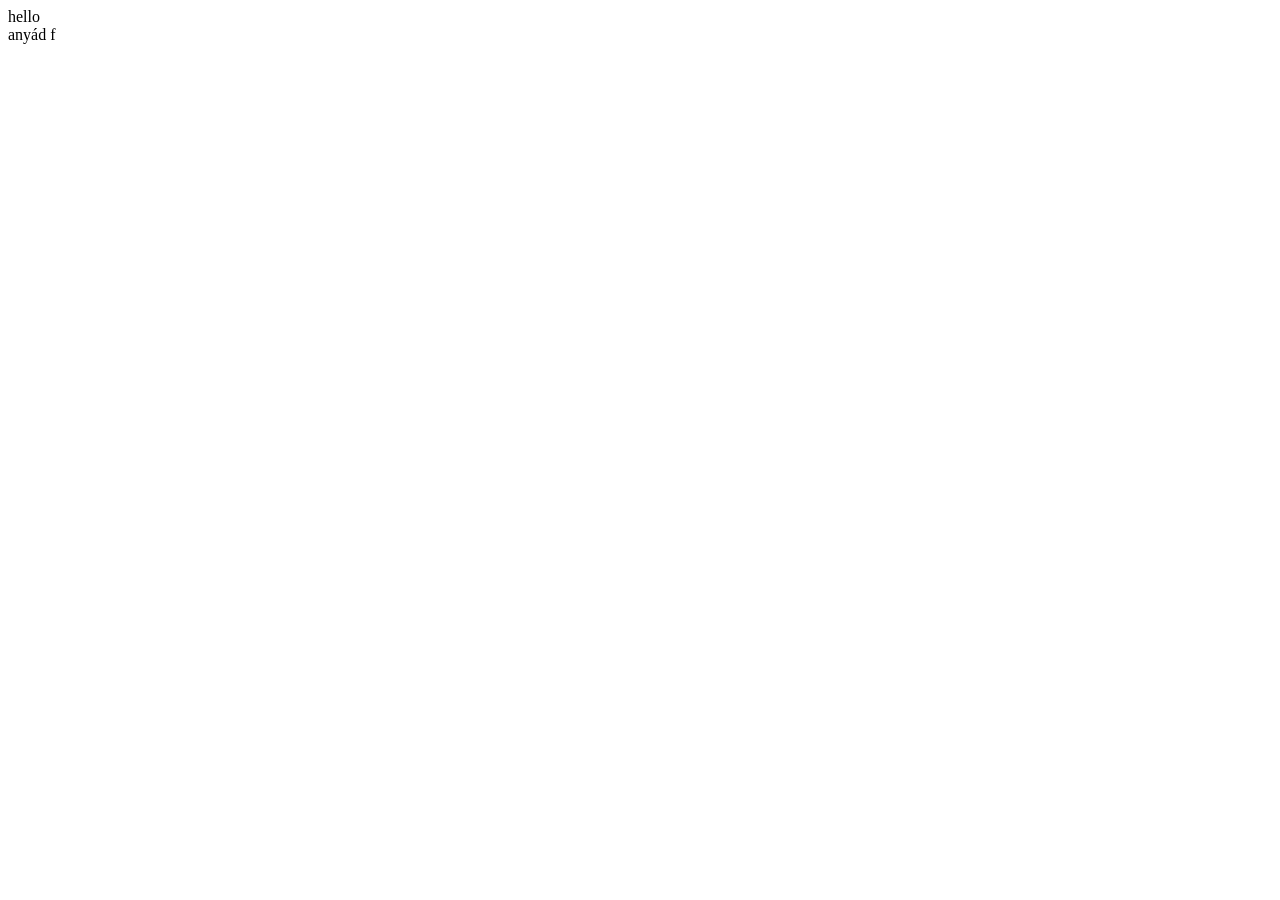
==== index.html @ af7d15bd "first" ====
<!DOCTYPE html>
<html lang="en">
<head>
    <meta charset="UTF-8">
    <meta name="viewport" content="width=device-width, initial-scale=1.0">
    <title>Document</title>
</head>
<body>
    <div>hello</div>
    anyád f
</body>
</html>
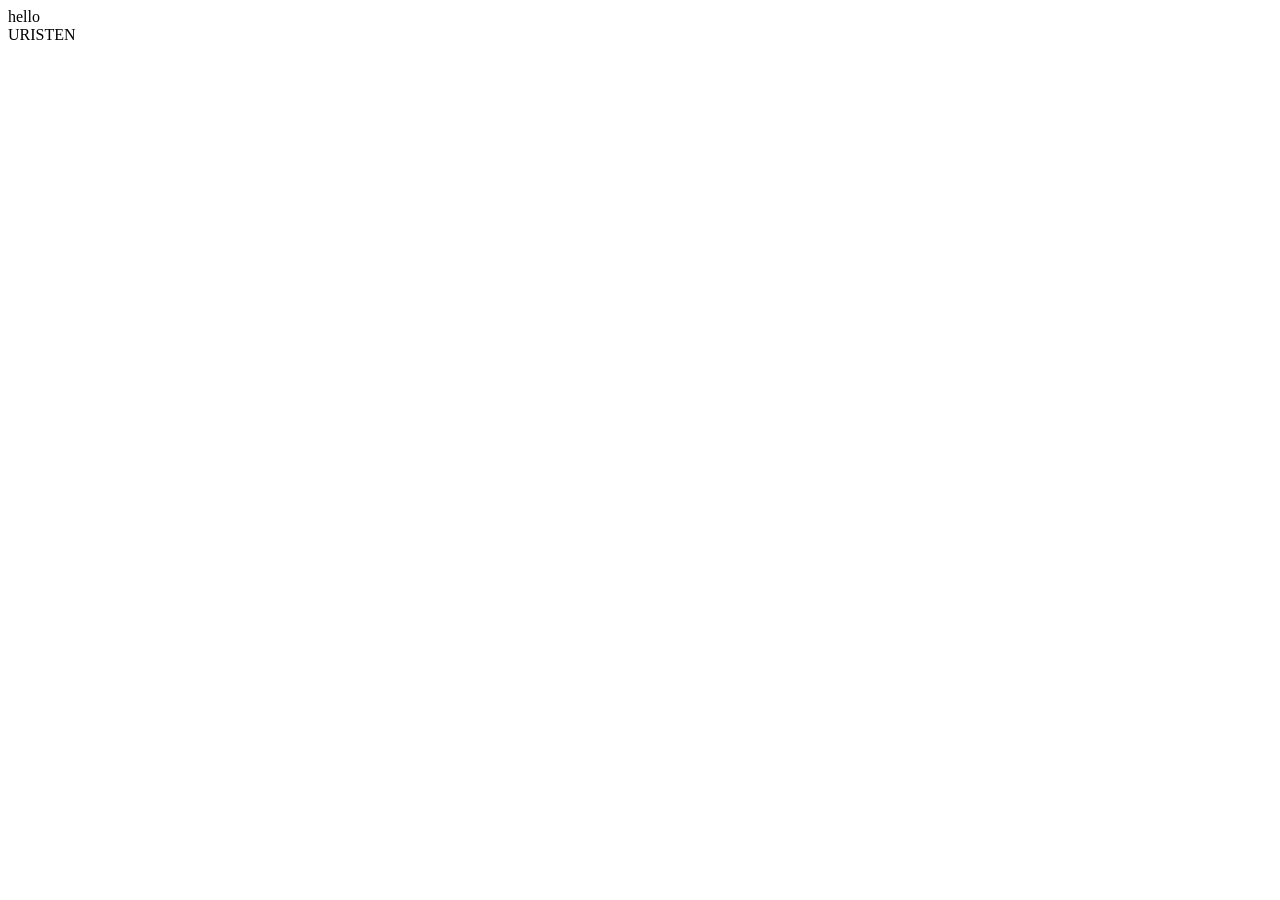
==== commit 5a7216f0: "szekönd" ====
--- a/index.html
+++ b/index.html
@@ -7,6 +7,6 @@
 </head>
 <body>
     <div>hello</div>
-    anyád f
+    URISTEN
 </body>
 </html>
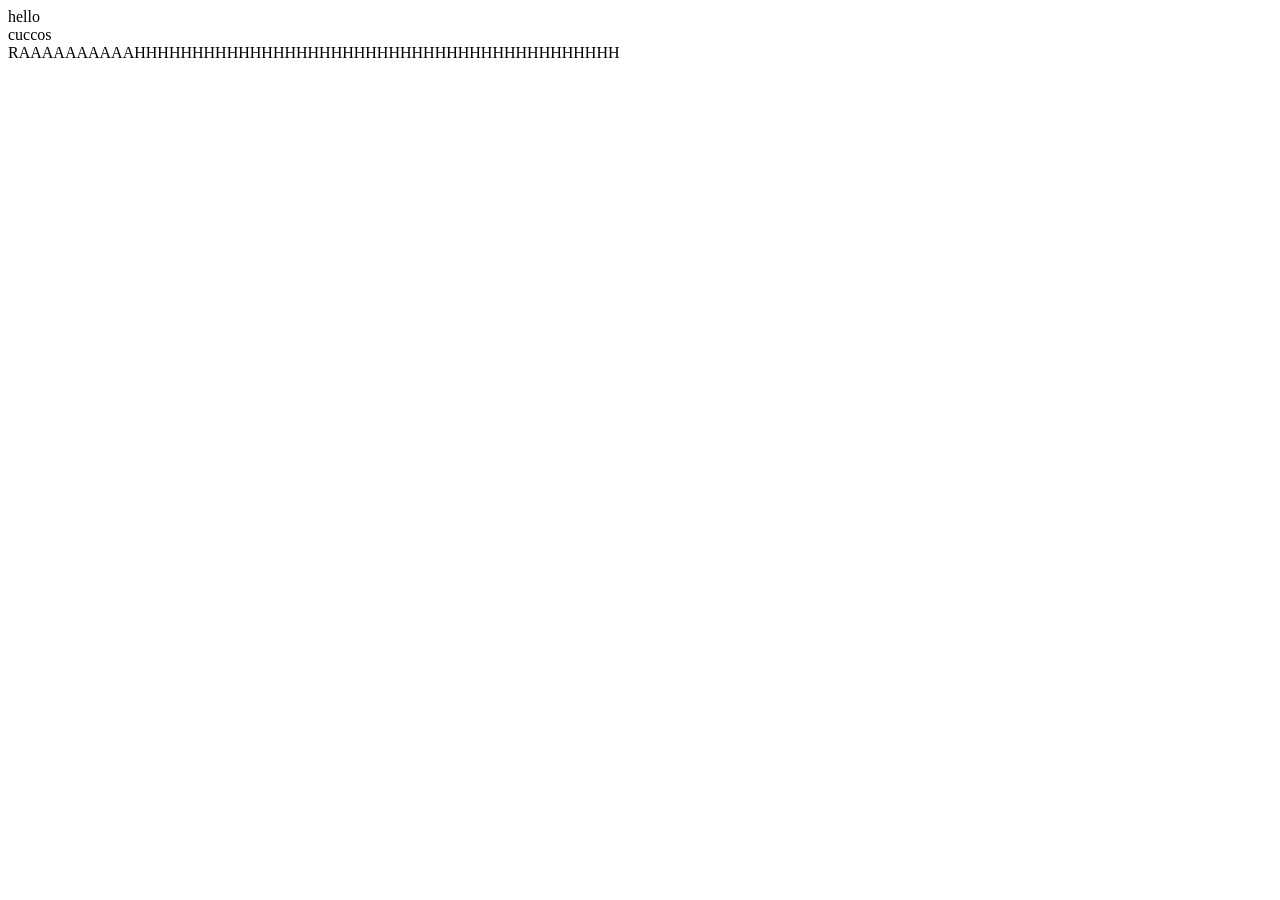
==== commit 4e8ee4d5: "harmadi" ====
--- a/index.html
+++ b/index.html
@@ -7,6 +7,7 @@
 </head>
 <body>
     <div>hello</div>
-    URISTEN
+    <div>cuccos</div>
+    <div>RAAAAAAAAAAHHHHHHHHHHHHHHHHHHHHHHHHHHHHHHHHHHHHHHHHHH</div>
 </body>
 </html>
